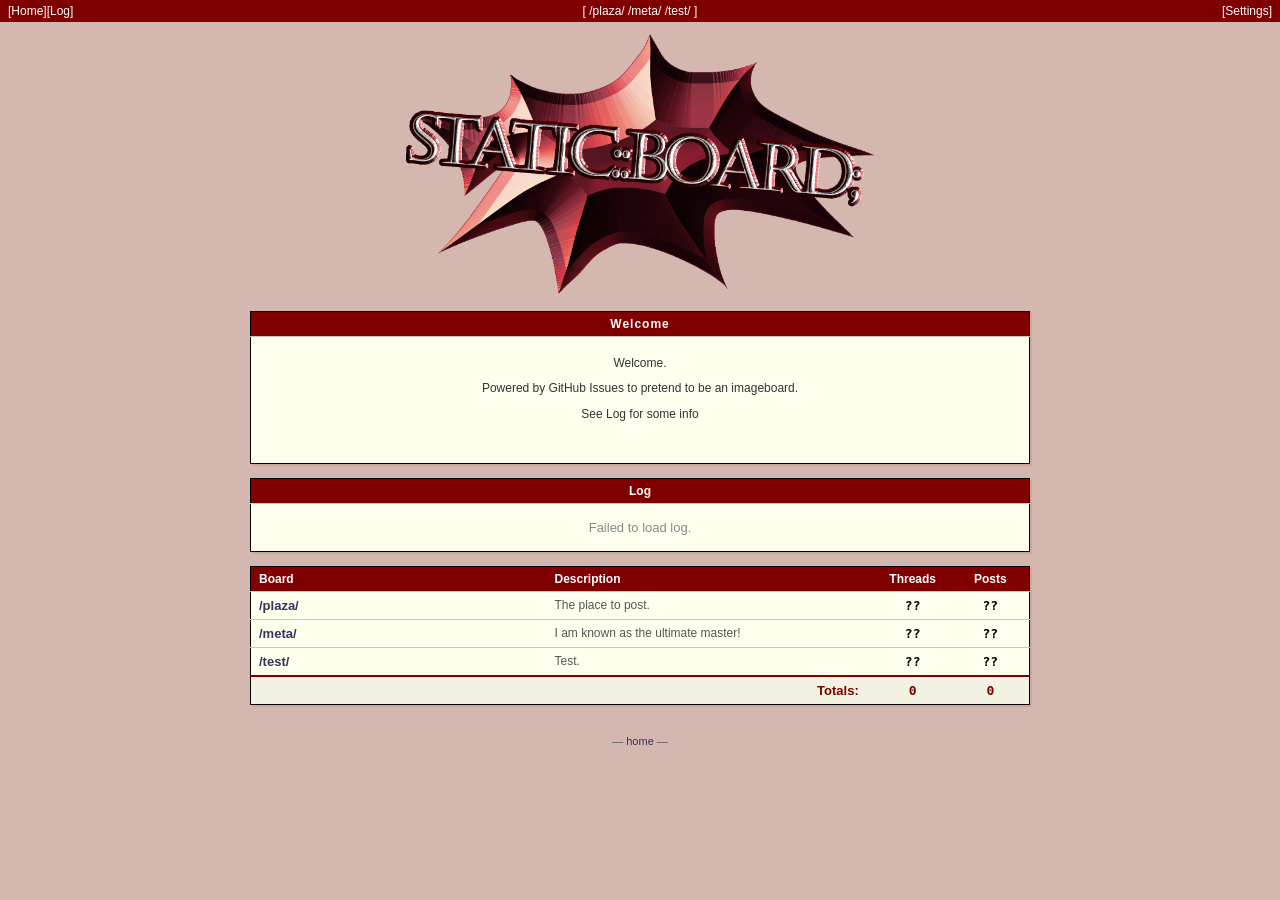
==== index.html @ 0b555bb8 "Add files via upload" ====
<!DOCTYPE html>
<html lang="en">
<head>
  <meta charset="utf-8">
  <meta name="viewport" content="width=device-width, initial-scale=1">
  <title>BoardEngine</title>
  <link rel="stylesheet" href="/style.css">
</head>
<body>

<nav>
  <a href="/">[Home]</a>
  <a href="/log.html">[Log]</a>
  <div class="nav-boards" id="nav-boards">
    <!-- populated by script -->
  </div>
</nav>

<div class="logo-wrap">
  <img src="/Logo.png" alt="Board logo" class="site-logo">
</div>

<!-- Welcome table -->
<div class="welcome-wrap">
  <table class="welcome-table">
    <tbody>
      <tr>
        <th class="welcome-header">Welcome</th>
      </tr>
      <tr>
        <td class="welcome-body">
          <p>Welcome.</p>
          <p>Powered by GitHub Issues to pretend to be an imageboard.</p>
          <p>See Log for some info</p>
        </td>
      </tr>
    </tbody>
  </table>
</div>

<div class="table-wrap">
  <table class="log-table">
    <thead>
      <tr>
        <th colspan="3" style="text-align:center;">Log</th>
      </tr>
    </thead>
    <tbody id="log-list-body">
      <tr>
        <td colspan="3" style="text-align:center;color:#888;padding:16px 8px;">Loading log...</td>
      </tr>
    </tbody>
  </table>
</div>

<!-- Board list — built dynamically from BOARDS in board.js -->
<div class="table-wrap">
  <table class="board-directory-table">
    <thead>
      <tr>
        <th style="width: 38%;">Board</th>
        <th>Description</th>
        <th class="board-stat-col" style="width: 10%;">Threads</th>
        <th class="board-stat-col" style="width: 10%;">Posts</th>
      </tr>
    </thead>
    <tbody id="board-list-body">
      <!-- rows injected by script below -->
    </tbody>
  </table>
</div>

<footer>
  — <a href="/">home</a> —
</footer>

<script src="/scripts/config.js"></script>
<script src="/scripts/api.js"></script>
<script src="/scripts/utils.js"></script>
<script src="/scripts/persistence.js"></script>
<script src="/scripts/routing.js"></script>
<script src="/scripts/views/core.js"></script>
<script src="/scripts/views/quote-preview.js"></script>
<script src="/scripts/views/board-search.js"></script>
<script src="/scripts/views/board-view.js"></script>
<script src="/scripts/views/thread-view.js"></script>
<script src="/scripts/views.js"></script>
<script src="/board.js"></script>
<script>
  (async function () {
    const navEl = document.getElementById('nav-boards');
    const tbody = document.getElementById('board-list-body');
    const logTbody = document.getElementById('log-list-body');
    const CACHE_KEY = 'boardDirectoryStatsCache';
    const LOG_CACHE_KEY = 'indexLogCache';

    function renderTotalRow(totals) {
      const html = `
        <tr id="total-row" class="total-row" style="background: rgba(0,0,0,0.05); font-weight: bold;">
          <td colspan="2" class="total-label-cell">Totals:</td>
          <td class="post-count board-stat-col">${totals.threads}</td>
          <td class="post-count board-stat-col">${totals.posts}</td>
        </tr>
      `;
      const existing = document.getElementById('total-row');

      if (existing) {
        existing.outerHTML = html;
        return;
      }

      tbody.insertAdjacentHTML('beforeend', html);
    }

    function loadCachedStats() {
      try {
        const raw = sessionStorage.getItem(CACHE_KEY);
        if (!raw) return null;

        const cached = JSON.parse(raw);
        if (!cached || !cached.stats || !cached.totals || typeof cached.savedAt !== 'number') return null;
        return cached;
      } catch (e) {
        console.warn('Failed to read cached board stats:', e);
        return null;
      }
    }

    function saveCachedStats(stats, totals) {
      try {
        sessionStorage.setItem(CACHE_KEY, JSON.stringify({
          savedAt: Date.now(),
          stats,
          totals,
        }));
      } catch (e) {
        console.warn('Failed to cache board stats:', e);
      }
    }

    function applyStats(stats, totals) {
      for (const [key, value] of Object.entries(stats)) {
        const threadsCell = document.getElementById(`count-threads-${key}`);
        const postsCell = document.getElementById(`count-posts-${key}`);
        if (threadsCell) threadsCell.textContent = value.threads;
        if (postsCell) postsCell.textContent = value.posts;
      }
      renderTotalRow(totals);
    }

    function loadCachedLogs() {
      try {
        const raw = sessionStorage.getItem(LOG_CACHE_KEY);
        if (!raw) return null;
        const cached = JSON.parse(raw);
        return Array.isArray(cached) ? cached : null;
      } catch (e) {
        console.warn('Failed to read cached homepage logs:', e);
        return null;
      }
    }

    function saveCachedLogs(entries) {
      try {
        sessionStorage.setItem(LOG_CACHE_KEY, JSON.stringify(entries));
      } catch (e) {
        console.warn('Failed to cache homepage logs:', e);
      }
    }

    function renderLogs(entries) {
      if (!entries.length) {
        logTbody.innerHTML = `
          <tr>
            <td colspan="3" style="text-align:center;color:#888;padding:16px 8px;">No log entries yet.</td>
          </tr>
        `;
        return;
      }

      logTbody.innerHTML = entries.map((entry) => `
        <tr>
          <td>
            <a href="/log.html#log-${entry.number}">${Utils.escHtml(entry.title)}</a>
          </td>
          <td class="log-preview-cell">${Utils.escHtml(Utils.getLogExcerpt(entry.body))}</td>
          <td class="post-count">${Utils.relTime(entry.created_at)}</td>
        </tr>
      `).join('');
    }
    
    // 1. Build Nav as usual
    const navLinks = getBoardKeys()
      .map((key) => [key, getBoardConfig(key)])
      .filter(([, info]) => info && info.showInNav)
      .map(([key, info]) => `<a href="/board.html?board=${encodeURIComponent(key)}">${info.name}</a>`)
      .join(' ');
    navEl.innerHTML = '[ ' + navLinks + ' ]';

    // 2. Initialize the table with "..." loading indicators
    const directoryBoards = getBoardKeys()
      .map((key) => [key, getBoardConfig(key)])
      .filter(([, info]) => info && info.showInDirectory);

    tbody.innerHTML = directoryBoards.map(([key, info]) => `
      <tr id="row-${key}">
        <td><a href="/board.html?board=${encodeURIComponent(key)}">${info.name}</a></td>
        <td class="desc">${info.desc}</td>
        <td class="post-count board-stat-col" id="count-threads-${key}">...</td>
        <td class="post-count board-stat-col" id="count-posts-${key}">...</td>
      </tr>
    `).join('');

    const logsPromise = API.getLogs(5);
    const cachedLogs = loadCachedLogs();
    if (cachedLogs) {
      renderLogs(cachedLogs);
    }

    const cached = loadCachedStats();
    if (cached) {
      applyStats(cached.stats, cached.totals);
    } else {
      renderTotalRow({ threads: '...', posts: '...' });
    }

    // 3. Fetch stats for each board in parallel, then refresh the table.
    const results = await Promise.allSettled(
      directoryBoards.map(async ([key]) => {
        const stats = await API.getBoardStats(key, { fresh: true });
        return [key, stats];
      })
    );

    const freshStats = {};
    const totals = {
      threads: 0,
      posts: 0,
    };

    results.forEach((result, index) => {
      const key = directoryBoards[index][0];

      if (result.status === 'fulfilled') {
        const [boardKey, boardStats] = result.value;
        freshStats[boardKey] = boardStats;
        totals.threads += boardStats.threads;
        totals.posts += boardStats.posts;
        return;
      }

      const cachedValue = cached && cached.stats ? cached.stats[key] : null;
      freshStats[key] = cachedValue ?? { threads: '??', posts: '??' };
      if (cachedValue && typeof cachedValue.threads === 'number') {
        totals.threads += cachedValue.threads;
      }
      if (cachedValue && typeof cachedValue.posts === 'number') {
        totals.posts += cachedValue.posts;
      }
      console.error(`Error fetching stats for ${key}:`, result.reason);
    });

    applyStats(freshStats, totals);

    const hasErrors = Object.values(freshStats).some((value) =>
      value.threads === '??' || value.posts === '??'
    );
    if (!hasErrors) {
      saveCachedStats(freshStats, totals);
    }

    try {
      const logs = await logsPromise;
      renderLogs(logs);
      saveCachedLogs(logs);
    } catch (e) {
      if (!cachedLogs) {
        logTbody.innerHTML = `
          <tr>
            <td colspan="3" style="text-align:center;color:#888;padding:16px 8px;">Failed to load log.</td>
          </tr>
        `;
      }
      console.error('Error fetching logs:', e);
    }
  })();
</script>
</body>
</html>
---- style.css ----
:root {
  --bg:                 #f0e0d6;
  --fg:                 #800000;
  --border:             #d9bfb7;
  --link:               #34345c;
  --link-hover:         #dd0000;
  --table-bg:           #ffffee;
  --body-bg:            #d4b8b0;
  --post-bg:            #f0e0d6;
  --greentext:          #789922;
  --post-outline-color: #c9a89e;
  --reply-outline-color:#b8a090;
  --op-name:            #ffcc88;
  --op-trip:            #ffffaa;
  --op-time:            #ddd;
  --op-post-num:        #ffaaaa;
  --reply-header-bg:    #c8a870;
  --reply-header-fg:    #000;
  --reply-name:         #800000;
  --reply-trip:         #555;
  --reply-time:         #444;
  --reply-post-num:     #800000;
  --sticky:             #ffcc88;
  --thread-mode:        #d6f0ff;
  --poster-id-bg:       transparent;
  --gh-link:            #f0e0d6;
}

/* ── RESET ─────────────────────────────────────────── */
*, *::before, *::after { box-sizing: border-box; margin: 0; padding: 0; }

/* ── BASE ──────────────────────────────────────────── */
body {
  background: var(--body-bg);
  font-family: arial, helvetica, sans-serif;
  font-size: 13px;
  color: #000;
}

/* ── NAV ───────────────────────────────────────────── */
/*
  The board links need to be centered relative to the full nav width,
  not just the space left over after the [Home] link. We do this by
  making nav position:relative, then absolutely centering .nav-boards
  within it. The [Home] link stays in normal flow on the left.
  pointer-events:none on the wrapper + auto on the links prevents the
  invisible overlay from swallowing clicks on the [Home] link.
*/
nav {
  background: var(--fg);
  color: #fff;
  padding: 4px 8px;
  display: flex;
  align-items: center;
  font-size: 12px;
  position: relative;
}
nav a { color: #fff; text-decoration: none; }
nav a:hover { text-decoration: underline; }
nav a.active { text-decoration: underline; }
nav > a,
.nav-actions {
  position: relative;
  z-index: 1;
}

.nav-boards {
  position: absolute;
  left: 0;
  right: 0;
  text-align: center;
  padding: 0 120px;
  pointer-events: none; /* let clicks pass through to elements behind */
}
.nav-boards a {
  pointer-events: auto; /* but re-enable clicks on the actual links */
}
.nav-actions {
  margin-left: auto;
  display: flex;
  align-items: center;
}
.nav-settings-btn {
  border: none;
  background: transparent;
  color: #fff;
  font: inherit;
  cursor: pointer;
  padding: 0;
}
.nav-settings-btn:hover {
  text-decoration: underline;
}

/* ── HR ────────────────────────────────────────────── */
hr {
  border: none;
  border-top: 1px solid var(--border);
  margin: 0 10px;
}

/* ── SHARED WIDTH WRAPPER ──────────────────────────── */
#app {
  max-width: 800px;
  margin: 0 auto;
  padding: 0 10px 20px;
  width: 100%;
  overflow-x: hidden;
}

/* index-page wrappers keep the same constraint */
.welcome-wrap,
.table-wrap {
  max-width: 800px;
  margin: 14px auto;
  padding: 0 10px;
  width: 100%;
}
.table-wrap { margin-top: 0; }

.logo-wrap {
  max-width: 800px;
  margin: 12px auto 10px;
  padding: 0 10px;
  text-align: center;
}
.site-logo {
  max-width: 60%;
  height: auto;
  display: inline-block;
}
.log-wrap {
  max-width: 800px;
  margin: 0 auto;
  padding: 0 10px 20px;
  width: 100%;
}
.log-list {
  display: flex;
  flex-direction: column;
  gap: 14px;
}
.log-entry {
  scroll-margin-top: 16px;
}
.log-entry:target {
  outline: 2px solid #d66;
  box-shadow: 0 0 0 2px #f6d7d7;
}
.log-entry-header {
  justify-content: space-between;
}
.log-entry-body h1,
.log-entry-body h2,
.log-entry-body h3,
.log-entry-body h4 {
  color: var(--fg);
  margin: 10px 0 6px;
  line-height: 1.3;
}
.log-entry-body h1 { font-size: 20px; }
.log-entry-body h2 { font-size: 17px; }
.log-entry-body h3 { font-size: 15px; }
.log-entry-body h4 { font-size: 13px; }
.log-entry-body blockquote {
  border-left: 3px solid var(--border);
  padding-left: 10px;
  margin: 6px 0;
  color: #444;
}
.log-entry-body ul {
  margin: 6px 0 6px 20px;
}
.log-empty {
  text-align: center;
  color: #888;
  padding: 20px;
  font-size: 12px;
}

/* ── WELCOME TABLE (index) ─────────────────────────── */
.welcome-table {
  width: 100%;
  border-collapse: collapse;
  background: var(--table-bg);
  border: 1px solid #000;
  box-shadow: 2px 2px var(--post-outline-color);
}
.welcome-table th.welcome-header {
  background: var(--fg);
  color: #fff;
  padding: 5px 10px;
  font-size: 12px;
  font-weight: bold;
  text-align: center;
  letter-spacing: 1px;
}
.welcome-table td.welcome-body {
  padding: 12px 20px;
  color: #333;
  line-height: 1.8;
  font-size: 12px;
  text-align: center;
  position: relative;
  padding-bottom: 34px;
}
.welcome-table td.welcome-body p { margin: 4px 0; }
.welcome-table td.welcome-body a { color: var(--link); }
.welcome-table td.welcome-body a:hover { color: var(--link-hover); }
.welcome-table td.welcome-body code {
  background: #e8e0d0;
  padding: 1px 4px;
  border-radius: 2px;
  font-size: 12px;
}

/* ── BOARD LIST TABLE (index) ──────────────────────── */
table {
  width: 100%;
  border-collapse: collapse;
  background: var(--table-bg);
  border: 1px solid #000;
  box-shadow: 2px 2px var(--post-outline-color);
  table-layout: fixed;
}
th {
  background: var(--fg);
  color: #fff;
  padding: 5px 8px;
  text-align: left;
  font-size: 12px;
  font-weight: bold;
}
td {
  padding: 6px 8px;
  border-top: 1px solid var(--border);
  vertical-align: top;
  word-break: break-word;
}
td a { color: var(--link); text-decoration: none; font-weight: bold; }
td a:hover { color: var(--link-hover); text-decoration: underline; }
.desc { color: #555; font-size: 12px; }
.log-table td:first-child {
  width: 34%;
}
.log-table td:last-child {
  width: 14%;
  text-align: right;
  white-space: nowrap;
}
.log-preview-cell {
  color: #555;
  font-size: 12px;
  text-align: center;
  white-space: nowrap;
  overflow: hidden;
  text-overflow: ellipsis;
}

/* ── BOARD HEADER ──────────────────────────────────── */
.board-header {
  text-align: center;
  padding: 12px 0 6px;
  color: var(--fg);
}
.board-header h1 { font-size: 20px; letter-spacing: 1px; }
.board-header p  { font-size: 12px; color: #666; margin-top: 2px; }

/* ── MAIN (inside #app when rendered by board.js) ──── */
main {
  width: 100%;
}

/* thread list */
#thread-list {
  display: flex;
  flex-direction: column;
  gap: 14px;
}

/* ── POST FORM ─────────────────────────────────────── */
.form-wrapper {
  width: 100%;
  margin: 8px 0;
}

.post-button {
  display: inline-block;
  color: var(--link);
  text-decoration: none;
  font-size: 12px;
  cursor: pointer;
  padding: 3px 0;
  margin: 4px 0;
  font-weight: bold;
}
.post-button:hover { color: var(--link-hover); text-decoration: underline; }

.postform-inner {
  background: var(--table-bg);
  border: 1px solid #000;
  box-shadow: 2px 2px var(--post-outline-color);
  margin-bottom: 5px;
  width: 100%;
}

.postform-header {
  background: var(--fg);
  color: #fff;
  padding: 4px 8px;
  display: flex;
  justify-content: space-between;
  align-items: center;
  font-size: 12px;
  font-weight: bold;
  user-select: none;
}
.postform-header .close-form {
  color: #ffaaaa;
  text-decoration: none;
  cursor: pointer;
  font-size: 13px;
  font-weight: normal;
}
.postform-header .close-form:hover { color: #fff; }

.form-row {
  display: flex;
  align-items: flex-start;
  padding: 4px 8px;
  border-top: 1px solid var(--border);
  gap: 8px;
  width: 100%;
}
.form-row .label {
  min-width: 68px;
  max-width: 68px;
  width: 68px;
  text-align: right;
  color: var(--fg);
  font-weight: bold;
  font-size: 12px;
  padding-top: 5px;
  flex-shrink: 0;
}
.form-row input[type="text"],
.form-row textarea {
  flex: 1;
  min-width: 0;
  width: 100%;
  font-family: arial, helvetica, sans-serif;
  font-size: 13px;
  border: 1px solid var(--border);
  background: #fff;
  padding: 3px 5px;
}
.field-stack {
  flex: 1;
  min-width: 0;
  display: flex;
  flex-direction: column;
  gap: 4px;
}
.form-row textarea { resize: vertical; height: 80px; }
.char-counter {
  text-align: right;
  color: #666;
  font-size: 11px;
}
.char-counter.is-limit {
  color: var(--fg);
  font-weight: bold;
}

.form-row-submit {
  padding: 5px 8px 8px;
  padding-left: 84px;
  display: flex;
  align-items: center;
  gap: 10px;
  border-top: 1px solid var(--border);
  flex-wrap: wrap;
}
.form-row-submit input[type="submit"] {
  background: var(--fg);
  color: #fff;
  border: none;
  padding: 3px 14px;
  cursor: pointer;
  font-size: 12px;
  font-family: arial, helvetica, sans-serif;
}
.form-row-submit input[type="submit"]:hover    { background: #a00; }
.form-row-submit input[type="submit"]:disabled { background: #aaa; cursor: default; }
.form-row-submit label {
  font-size: 12px;
  cursor: pointer;
  display: flex;
  align-items: center;
  gap: 3px;
}

#cooldown-msg {
  color: var(--fg);
  font-size: 12px;
  display: none;
}

.settings-modal[hidden] {
  display: none;
}
.settings-modal {
  position: fixed;
  inset: 0;
  z-index: 120;
  display: flex;
  align-items: center;
  justify-content: center;
  padding: 18px 10px;
}
.settings-backdrop {
  position: absolute;
  inset: 0;
  background: rgba(0, 0, 0, 0.45);
}
.settings-panel {
  position: relative;
  width: min(520px, 100%);
  max-height: calc(100vh - 36px);
  overflow: auto;
}
.compact-settings-body {
  padding-top: 6px;
}
.settings-form-row {
  border-top: none;
  padding-top: 2px;
  padding-bottom: 2px;
}
.settings-form-row .label {
  align-self: stretch;
  display: flex;
  align-items: center;
  justify-content: center;
  padding: 4px 8px;
  background: var(--fg);
  color: #fff;
  border: 1px solid #000;
  box-shadow: 2px 2px var(--post-outline-color);
  text-align: center;
}
.settings-status {
  min-height: 18px;
  padding: 0 12px 6px;
  color: var(--fg);
  font-size: 11px;
}
.settings-css-row {
  align-items: stretch;
}
.settings-css-input {
  min-height: 150px;
  resize: vertical;
  font-family: Consolas, "Courier New", monospace;
  font-size: 12px;
  line-height: 1.45;
  white-space: pre;
}
.settings-preset-select {
  border: 1px solid var(--border);
  background: #fff;
  padding: 4px 6px;
  font-family: arial, helvetica, sans-serif;
  font-size: 12px;
}
.settings-yous-input {
  min-height: 58px;
  resize: none;
  background: #f7f2ec;
  color: #555;
  cursor: default;
}
.settings-inline-actions {
  display: flex;
  justify-content: flex-start;
}
.settings-actions {
  justify-content: flex-end;
  padding-left: 12px;
  padding-top: 4px;
}
.settings-actions button {
  font-family: arial, helvetica, sans-serif;
  font-size: 12px;
  cursor: pointer;
  padding: 3px 14px;
}
.settings-primary-btn {
  background: var(--fg);
  color: #fff;
  border: none;
}
.settings-primary-btn:hover {
  background: #a00;
}
.settings-secondary-btn {
  background: #f7efe7;
  color: var(--fg);
  border: 1px solid var(--border);
}
.settings-secondary-btn:hover {
  background: #fff7f2;
}
.settings-close-btn {
  border: none;
  background: transparent;
  padding: 0;
}
body.settings-open {
  overflow: hidden;
}

/* ── THREAD LIST HEADER ────────────────────────────── */
.threads-header {
  display: flex;
  justify-content: space-between;
  align-items: center;
  margin: 10px 0 6px;
  font-size: 12px;
  color: #555;
  gap: 12px;
}
.threads-status {
  display: flex;
  align-items: center;
  gap: 10px;
  min-width: 0;
  flex-wrap: wrap;
}
.threads-header a { color: var(--link); text-decoration: none; cursor: pointer; }
.threads-header a:hover { text-decoration: underline; }
.threads-tools {
  display: flex;
  align-items: center;
  gap: 10px;
  margin-left: auto;
  flex-wrap: wrap;
  justify-content: flex-end;
}
.board-search {
  display: flex;
  align-items: center;
  gap: 8px;
  margin: 0 0 8px;
  flex-wrap: wrap;
}
.board-search input[type="text"] {
  flex: 1;
  min-width: 220px;
  border: 1px solid var(--border);
  background: #fff;
  padding: 4px 6px;
  font-family: arial, helvetica, sans-serif;
  font-size: 12px;
}
.board-search a {
  color: var(--link);
  text-decoration: none;
  font-size: 12px;
  font-weight: bold;
}
.board-search a:hover {
  color: var(--link-hover);
  text-decoration: underline;
}
.compact-search {
  margin: 0;
  gap: 6px;
}
.compact-search input[type="text"] {
  min-width: 150px;
  max-width: 180px;
  padding: 2px 5px;
  font-size: 11px;
}
.compact-search a {
  font-size: 11px;
}
.jump-links {
  display: inline-flex;
  gap: 6px;
  align-items: center;
  white-space: nowrap;
}
.jump-links a {
  color: var(--link);
  text-decoration: none;
  font-size: 11px;
  font-weight: bold;
}
.jump-links a:hover {
  color: var(--link-hover);
  text-decoration: underline;
}
.floating-jump-nav {
  position: fixed;
  right: 40px;
  bottom: 16px;
  z-index: 50;
  display: flex;
  flex-direction: row;
  gap: 10px;
  background: var(--fg);
  box-shadow: 2px 2px var(--post-outline-color);
  padding: 7px 8px;
}
.floating-jump-nav a {
  color: #fff;
  text-decoration: none;
  font-size: 14px;
  font-weight: bold;
  line-height: 1.2;
}
.floating-jump-nav a:hover {
  color: #ffcc88;
  text-decoration: none;
}

#loading {
  text-align: center;
  padding: 20px;
  color: #666;
  font-size: 12px;
}
#error-msg {
  text-align: center;
  padding: 20px;
  color: var(--fg);
  font-size: 12px;
  display: none;
}
.board-refresh-indicator {
  display: inline-flex;
  align-items: center;
  min-height: 20px;
  max-width: min(360px, 100%);
  padding: 2px 8px;
  border: 1px solid var(--border);
  background: rgba(255, 255, 255, 0.7);
  color: var(--fg);
  font-size: 11px;
  white-space: nowrap;
  visibility: hidden;
}

/* ── THREAD / POST BLOCKS ──────────────────────────── */
.thread { display: block; }

.op-post {
  background: var(--post-bg);
  border: 1px solid #000;
  box-shadow: 2px 2px var(--post-outline-color);
}

.reply-post {
  background: var(--table-bg);
  border: 1px solid #000;
  box-shadow: 2px 2px var(--reply-outline-color);
  margin-bottom: 6px;
  display: block;
  width: 100%;
  max-width: 100%;
  box-sizing: border-box;
}
.post-highlight {
  outline: 2px solid #d66;
  box-shadow: 0 0 0 2px #f6d7d7;
}

.replies { margin-top: 8px; }

.post-header {
  background: var(--fg);
  color: #fff;
  padding: 3px 8px;
  display: flex;
  gap: 10px;
  align-items: baseline;
  flex-wrap: wrap;
  font-size: 12px;
}
.post-subject { font-weight: bold; font-size: 13px; }
.post-subject a { color: #fff; text-decoration: none; }
.post-subject a:hover { text-decoration: underline; }
.sticky-tag {
  color: var(--sticky);
  font-size: 11px;
  margin-right: 6px;
}
.post-name  { color: var(--op-name); }
.post-trip  { color: var(--op-trip); }
.post-time  { color: var(--op-time); font-size: 11px; }
.post-num   { font-size: 11px; margin-left: auto; }
.op-post-num { color: var(--op-post-num); }
.reply-post-header {
  background: var(--reply-header-bg);
  color: var(--reply-header-fg);
}
.reply-name {
  color: var(--reply-name);
  font-weight: bold;
}
.reply-name.is-sage {
  text-decoration: line-through;
}
.reply-trip {
  color: var(--reply-trip);
}
.reply-post-time {
  color: var(--reply-time);
}
.reply-post-num {
  color: var(--reply-post-num);
}
.you-marker {
  font-size: 11px;
  font-weight: normal;
}
.thread-mode-tag {
  color: var(--thread-mode);
  font-size: 11px;
  margin-right: 6px;
}
.poster-id {
  display: inline-block;
  margin-left: 6px;
  padding: 1px 5px;
  border: 1px solid currentColor;
  border-radius: 10px;
  font-size: 10px;
  letter-spacing: 0.04em;
  vertical-align: middle;
  background: var(--poster-id-bg);
}
.post-num a,
.reply-post-num a {
  color: inherit;
  text-decoration: none;
}
.post-num a:hover,
.reply-post-num a:hover {
  text-decoration: underline;
}

.post-body {
  padding: 8px 10px;
  line-height: 1.5;
  word-break: break-word;
}
.post-backlinks {
  padding: 6px 10px;
  border-top: 1px solid var(--border);
  font-size: 11px;
  color: #666;
}
.post-preview { color: #333; font-size: 12px; }
.search-match-list {
  padding: 0 10px 6px;
  color: #444;
  font-size: 11px;
}
.search-match {
  margin-top: 4px;
}
.search-match-label {
  color: var(--fg);
  font-weight: bold;
}
.search-match a {
  margin-left: 6px;
  color: var(--link);
  text-decoration: none;
  font-weight: bold;
}
.search-match a:hover {
  color: var(--link-hover);
  text-decoration: underline;
}
.post-truncation-notice {
  padding: 0 10px 6px;
  color: #666;
  font-size: 11px;
}
.post-truncation-notice a {
  color: var(--link);
  text-decoration: none;
  font-weight: bold;
}
.post-truncation-notice a:hover {
  color: var(--link-hover);
  text-decoration: underline;
}

.greentext { color: var(--greentext); }
.quote-link {
  color: var(--link);
  text-decoration: none;
  font-weight: bold;
}
.quote-link:hover {
  color: var(--link-hover);
  text-decoration: underline;
}
.dead-quote {
  color: #000;
  text-decoration: line-through;
  font-weight: bold;
}
.greentext .quote-link {
  color: inherit;
}
.greentext .dead-quote {
  color: #000;
}
.quote-marker {
  font-style: italic;
  font-size: 11px;
  color: inherit;
}
.quote-preview-popup {
  position: fixed;
  z-index: 1000;
  width: min(520px, calc(100vw - 16px));
  pointer-events: none;
}
.quote-preview-card {
  box-shadow: 4px 4px 0 rgba(0, 0, 0, 0.16);
}
.quote-preview-post {
  margin: 0;
}
.quote-preview-post .post-body {
  max-height: none;
}
.quote-preview-loading,
.quote-preview-note {
  background: var(--table-bg);
  border: 1px solid #000;
  color: var(--fg);
  font-size: 11px;
  padding: 6px 8px;
}
.quote-preview-note {
  border-top: 0;
  color: #666;
}

@media (max-width: 700px) {
  .board-refresh-indicator {
    right: 12px;
    bottom: 60px;
    max-width: calc(100vw - 24px);
  }
}

.post-body p         { margin: 4px 0; }
.post-body a         { color: var(--link); }
.post-body a:hover   { color: var(--link-hover); }
.post-body code {
  background: #e8e0d0;
  padding: 1px 4px;
  font-size: 12px;
  border-radius: 2px;
}
.post-body pre {
  background: #e8e0d0;
  padding: 8px;
  overflow-x: auto;
  margin: 6px 0;
  font-size: 12px;
}
.post-body ul,
.post-body ol { margin: 4px 0 4px 20px; }

/* Thread footer */
.thread-footer {
  padding: 4px 10px 6px;
  font-size: 11px;
  color: #666;
  display: flex;
  gap: 12px;
  align-items: center;
  border-top: 1px solid var(--border);
}
.thread-footer a { color: var(--link); text-decoration: none; font-weight: bold; }
.thread-footer a:hover { color: var(--link-hover); text-decoration: underline; }
.reply-count { color: #555; }

.sage-tag {
  color: #888;
  font-size: 10px;
  margin-left: 3px;
}

/* Back link in thread view */
.back-link { font-size: 12px; margin: 8px 0 6px; display: block; }
.back-link a { color: var(--link); text-decoration: none; }
.back-link a:hover { text-decoration: underline; }

/* ── FOOTER ────────────────────────────────────────── */
footer {
  text-align: center;
  padding: 16px;
  font-size: 11px;
  color: #555;
}
footer a { color: var(--link); text-decoration: none; }
footer a:hover { text-decoration: underline; }

/* ── COUNT ────────────────────────────────────────── */
.post-count {
  text-align: center;
  font-family: monospace;
  font-weight: bold;
}

.board-directory-table .board-stat-col {
  text-align: center;
}

.board-directory-table .total-label-cell {
  text-align: right;
  padding-right: 15px;
}

.total-row td {
  border-top: 2px solid var(--fg) !important;
  color: var(--fg);
}

/* ── GH ────────────────────────────────────────── */

.gh-link {
  color: var(--gh-link);
  text-decoration: none;
  vertical-align: middle;
  margin-left: 4px;
}
.gh-link:hover {
  opacity: 0.5;
  text-decoration: none !important;
}

@media (max-width: 700px) {
  nav {
    flex-wrap: wrap;
    gap: 6px 10px;
  }

  .nav-boards {
    position: static;
    order: 3;
    width: 100%;
    padding: 0;
    margin-top: 4px;
  }

  .settings-panel {
    width: 100%;
  }

  .settings-css-input {
    min-height: 120px;
  }

  .board-directory-table th:nth-last-child(-n+2),
  .board-directory-table td:nth-last-child(-n+2) {
    width: 58px !important;
    min-width: 58px;
    max-width: 58px;
    padding-left: 4px;
    padding-right: 4px;
    text-align: center;
  }

}
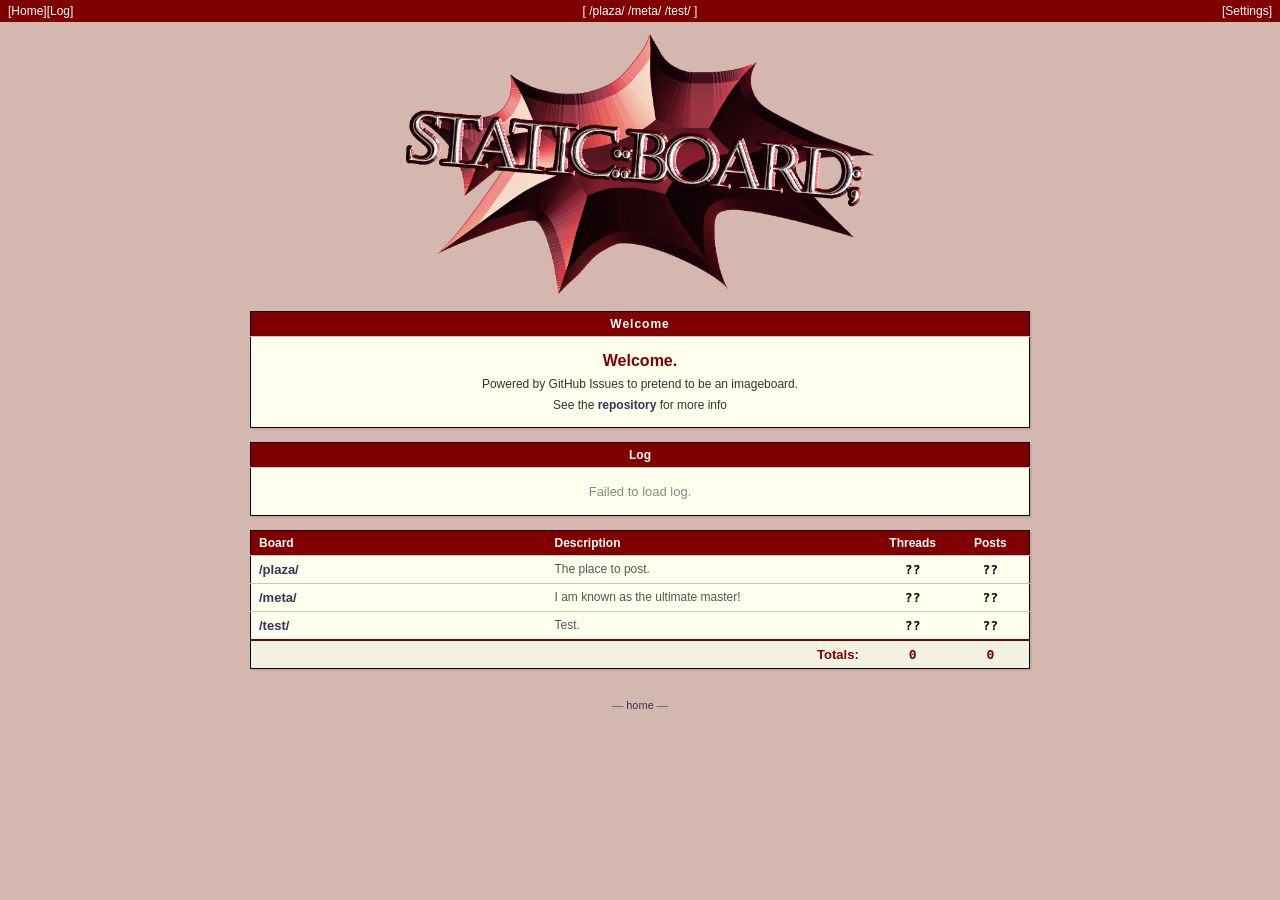
==== commit 585cb220: "Update index.html" ====
--- a/index.html
+++ b/index.html
@@ -5,6 +5,22 @@
   <meta name="viewport" content="width=device-width, initial-scale=1">
   <title>BoardEngine</title>
   <link rel="stylesheet" href="/style.css">
+  <script>
+    (function () {
+      try {
+        var raw = localStorage.getItem('boardSettings');
+        if (!raw) return;
+        var settings = JSON.parse(raw);
+        var css = typeof settings.customCss === 'string' ? settings.customCss.trim() : '';
+        if (!css) return;
+
+        var style = document.createElement('style');
+        style.id = 'custom-settings-css';
+        style.textContent = css;
+        document.head.appendChild(style);
+      } catch (_) {}
+    })();
+  </script>
 </head>
 <body>
 
@@ -29,9 +45,11 @@
       </tr>
       <tr>
         <td class="welcome-body">
-          <p>Welcome.</p>
-          <p>Powered by GitHub Issues to pretend to be an imageboard.</p>
-          <p>See Log for some info</p>
+          <div class="welcome-copy">
+            <div class="welcome-copy-title">Welcome.</div>
+            <div>Powered by GitHub Issues to pretend to be an imageboard.</div>
+            <div>See the <a href="https://github.com/StaticBoard/StaticBoard">repository</a> for more info</div>
+          </div>
         </td>
       </tr>
     </tbody>
@@ -74,20 +92,20 @@
   — <a href="/">home</a> —
 </footer>
 
-<script src="/scripts/config.js"></script>
-<script src="/scripts/api.js"></script>
-<script src="/scripts/utils.js"></script>
-<script src="/scripts/persistence.js"></script>
-<script src="/scripts/routing.js"></script>
-<script src="/scripts/views/core.js"></script>
-<script src="/scripts/views/quote-preview.js"></script>
-<script src="/scripts/views/board-search.js"></script>
-<script src="/scripts/views/board-view.js"></script>
-<script src="/scripts/views/thread-view.js"></script>
-<script src="/scripts/views.js"></script>
-<script src="/board.js"></script>
-<script>
-  (async function () {
+<script src="/scripts/config.js"></script>
+<script src="/scripts/api.js"></script>
+<script src="/scripts/utils.js"></script>
+<script src="/scripts/persistence.js"></script>
+<script src="/scripts/routing.js"></script>
+<script src="/scripts/views/core.js"></script>
+<script src="/scripts/views/quote-preview.js"></script>
+<script src="/scripts/views/board-search.js"></script>
+<script src="/scripts/views/board-view.js"></script>
+<script src="/scripts/views/thread-view.js"></script>
+<script src="/scripts/views.js"></script>
+<script src="/board.js"></script>
+<script>
+  (async function () {
     const navEl = document.getElementById('nav-boards');
     const tbody = document.getElementById('board-list-body');
     const logTbody = document.getElementById('log-list-body');
@@ -190,24 +208,24 @@
     }
     
     // 1. Build Nav as usual
-    const navLinks = getBoardKeys()
-      .map((key) => [key, getBoardConfig(key)])
-      .filter(([, info]) => info && info.showInNav)
-      .map(([key, info]) => `<a href="/board.html?board=${encodeURIComponent(key)}">${info.name}</a>`)
-      .join(' ');
-    navEl.innerHTML = '[ ' + navLinks + ' ]';
-
-    // 2. Initialize the table with "..." loading indicators
-    const directoryBoards = getBoardKeys()
-      .map((key) => [key, getBoardConfig(key)])
-      .filter(([, info]) => info && info.showInDirectory);
-
-    tbody.innerHTML = directoryBoards.map(([key, info]) => `
-      <tr id="row-${key}">
-        <td><a href="/board.html?board=${encodeURIComponent(key)}">${info.name}</a></td>
-        <td class="desc">${info.desc}</td>
-        <td class="post-count board-stat-col" id="count-threads-${key}">...</td>
-        <td class="post-count board-stat-col" id="count-posts-${key}">...</td>
+    const navLinks = getBoardKeys()
+      .map((key) => [key, getBoardConfig(key)])
+      .filter(([, info]) => info && info.showInNav)
+      .map(([key, info]) => `<a href="/board.html?board=${encodeURIComponent(key)}">${info.name}</a>`)
+      .join(' ');
+    navEl.innerHTML = '[ ' + navLinks + ' ]';
+
+    // 2. Initialize the table with "..." loading indicators
+    const directoryBoards = getBoardKeys()
+      .map((key) => [key, getBoardConfig(key)])
+      .filter(([, info]) => info && info.showInDirectory);
+
+    tbody.innerHTML = directoryBoards.map(([key, info]) => `
+      <tr id="row-${key}">
+        <td><a href="/board.html?board=${encodeURIComponent(key)}">${info.name}</a></td>
+        <td class="desc">${info.desc}</td>
+        <td class="post-count board-stat-col" id="count-threads-${key}">...</td>
+        <td class="post-count board-stat-col" id="count-posts-${key}">...</td>
       </tr>
     `).join('');
 
@@ -224,13 +242,13 @@
       renderTotalRow({ threads: '...', posts: '...' });
     }
 
-    // 3. Fetch stats for each board in parallel, then refresh the table.
-    const results = await Promise.allSettled(
-      directoryBoards.map(async ([key]) => {
-        const stats = await API.getBoardStats(key, { fresh: true });
-        return [key, stats];
-      })
-    );
+    // 3. Fetch stats for each board in parallel, then refresh the table.
+    const results = await Promise.allSettled(
+      directoryBoards.map(async ([key]) => {
+        const stats = await API.getBoardStats(key, { fresh: true });
+        return [key, stats];
+      })
+    );
 
     const freshStats = {};
     const totals = {
@@ -239,7 +257,7 @@
     };
 
     results.forEach((result, index) => {
-      const key = directoryBoards[index][0];
+      const key = directoryBoards[index][0];
 
       if (result.status === 'fulfilled') {
         const [boardKey, boardStats] = result.value;
--- a/style.css
+++ b/style.css
@@ -198,13 +198,23 @@
 .welcome-table td.welcome-body {
   padding: 12px 20px;
   color: #333;
-  line-height: 1.8;
+  line-height: 1.45;
   font-size: 12px;
   text-align: center;
   position: relative;
-  padding-bottom: 34px;
-}
-.welcome-table td.welcome-body p { margin: 4px 0; }
+  padding-bottom: 12px;
+}
+.welcome-copy {
+  display: flex;
+  flex-direction: column;
+  align-items: center;
+  gap: 4px;
+}
+.welcome-copy-title {
+  color: var(--fg);
+  font-size: 16px;
+  font-weight: bold;
+}
 .welcome-table td.welcome-body a { color: var(--link); }
 .welcome-table td.welcome-body a:hover { color: var(--link-hover); }
 .welcome-table td.welcome-body code {
@@ -807,24 +817,24 @@
   text-decoration: none;
   font-weight: bold;
 }
-.quote-link:hover {
-  color: var(--link-hover);
-  text-decoration: underline;
-}
-.dead-quote {
-  color: #000;
-  text-decoration: line-through;
-  font-weight: bold;
-}
-.greentext .quote-link {
-  color: inherit;
-}
-.greentext .dead-quote {
-  color: #000;
-}
-.quote-marker {
-  font-style: italic;
-  font-size: 11px;
+.quote-link:hover {
+  color: var(--link-hover);
+  text-decoration: underline;
+}
+.dead-quote {
+  color: #000;
+  text-decoration: line-through;
+  font-weight: bold;
+}
+.greentext .quote-link {
+  color: inherit;
+}
+.greentext .dead-quote {
+  color: #000;
+}
+.quote-marker {
+  font-style: italic;
+  font-size: 11px;
   color: inherit;
 }
 .quote-preview-popup {
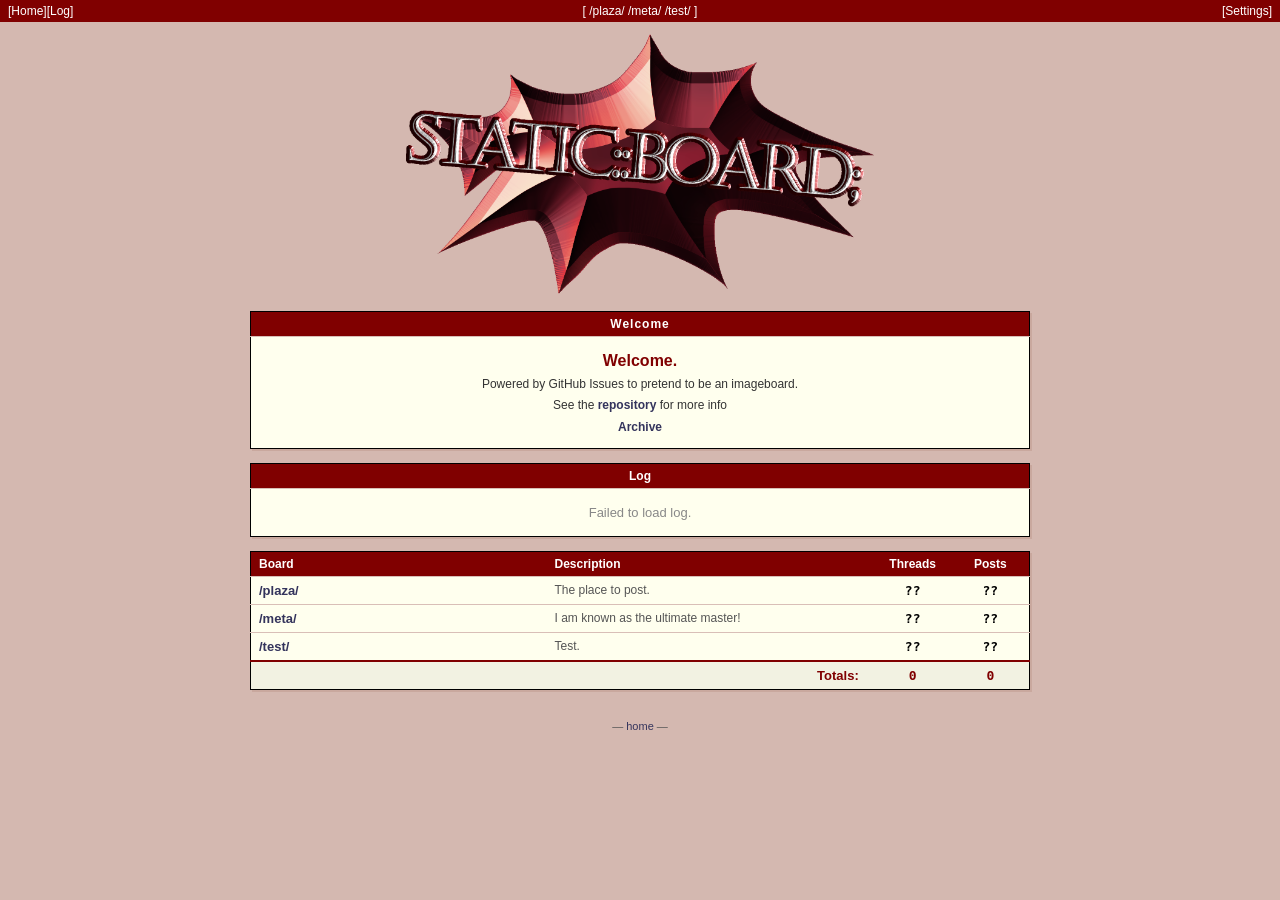
==== commit 7546b4e2: "Update index.html" ====
--- a/index.html
+++ b/index.html
@@ -1,6 +1,8 @@
 <!DOCTYPE html>
 <html lang="en">
 <head>
+  <script src="/scripts/theme-presets.js"></script>
+  <script src="/scripts/config.js"></script>
   <meta charset="utf-8">
   <meta name="viewport" content="width=device-width, initial-scale=1">
   <title>BoardEngine</title>
@@ -9,9 +11,27 @@
     (function () {
       try {
         var raw = localStorage.getItem('boardSettings');
-        if (!raw) return;
-        var settings = JSON.parse(raw);
-        var css = typeof settings.customCss === 'string' ? settings.customCss.trim() : '';
+        var settings = raw ? JSON.parse(raw) : {};
+        var savedPreset = typeof settings.themePreset === 'string' ? settings.themePreset.trim() : '';
+        var savedCss = typeof settings.customCss === 'string' ? settings.customCss.trim() : '';
+        var policy = getBoardThemePolicy(null);
+        var presetKey = policy.defaultPreset;
+        var css = '';
+
+        if (policy.forcePreset) {
+          presetKey = policy.forcePreset;
+          css = getThemePreset(presetKey, policy.defaultPreset).css;
+        } else if (savedCss) {
+          presetKey = getThemePresetKey(savedPreset, policy.defaultPreset);
+          css = savedCss;
+        } else if (savedPreset) {
+          presetKey = getThemePresetKey(savedPreset, policy.defaultPreset);
+          css = getThemePreset(presetKey, policy.defaultPreset).css;
+        } else {
+          css = getThemePreset(policy.defaultPreset, policy.siteDefaultPreset).css;
+        }
+
+        css = typeof css === 'string' ? css.trim() : '';
         if (!css) return;
 
         var style = document.createElement('style');
@@ -49,6 +69,7 @@
             <div class="welcome-copy-title">Welcome.</div>
             <div>Powered by GitHub Issues to pretend to be an imageboard.</div>
             <div>See the <a href="https://github.com/StaticBoard/StaticBoard">repository</a> for more info</div>
+            <div><a href=https://staticboard.nekoweb.org/archive/VersionArchive.7z>Archive</a></div>
           </div>
         </td>
       </tr>
@@ -92,7 +113,6 @@
   — <a href="/">home</a> —
 </footer>
 
-<script src="/scripts/config.js"></script>
 <script src="/scripts/api.js"></script>
 <script src="/scripts/utils.js"></script>
 <script src="/scripts/persistence.js"></script>
